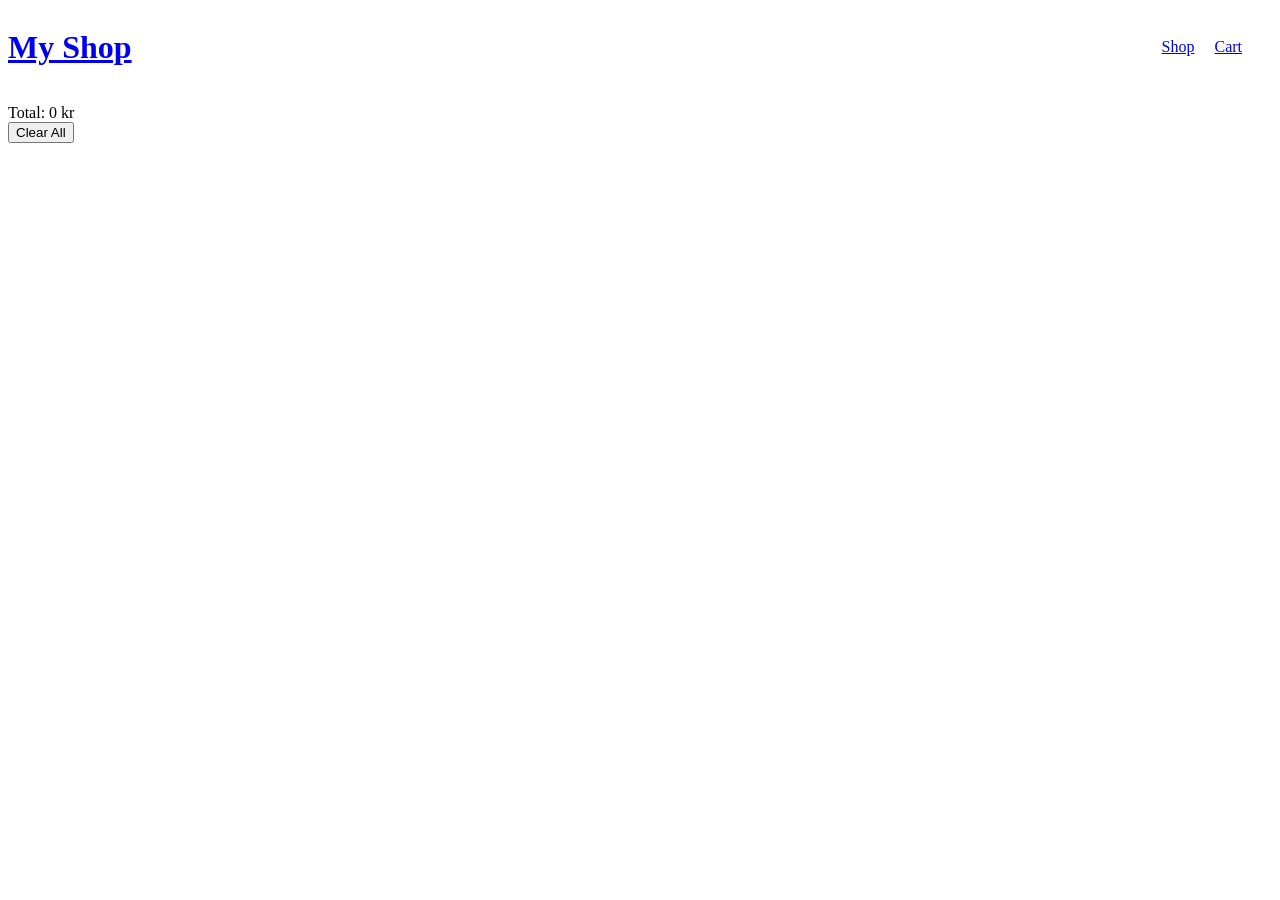
==== cart.html @ e07e6da4 "First init" ====
<!DOCTYPE html>
<html lang="en">

<head>
  <meta charset="UTF-8">
  <meta name="viewport" content="width=device-width, initial-scale=1.0">
  <link rel="stylesheet" href="./style.css">
  <script defer src="./cart.js"></script>
  <title>Cart</title>
</head>

<body>
  <header id="header">
    <a href="./index.html">
      <h1 id="myShop">My Shop</h1>
    </a>
    <nav id="nav">
      <a href="./index.html">Shop</a>
      <a href="./cart.html">Cart</a>
    </nav>

  </header>
  <div>
    <ul id="cartList"></ul>
    <div id="sum">
      <aside>summary</aside>
      <p>Total: </p>
      <aside id="total"></aside>
    </div>
  </div>

  <button id="clearAll">Clear All</button>
</body>

</html>
---- style.css ----
#header {
    display: flex;
    justify-content: space-between;
    
}
#nav {
    display: flex;
    gap: 20px;
    padding: 30px;
}
#products {
    list-style: none;
    display: grid;
    grid-template-columns: repeat(2, 1fr);
    gap: 20px;
    padding: 0;    
}



li {
    border: 2px solid black;
    
}
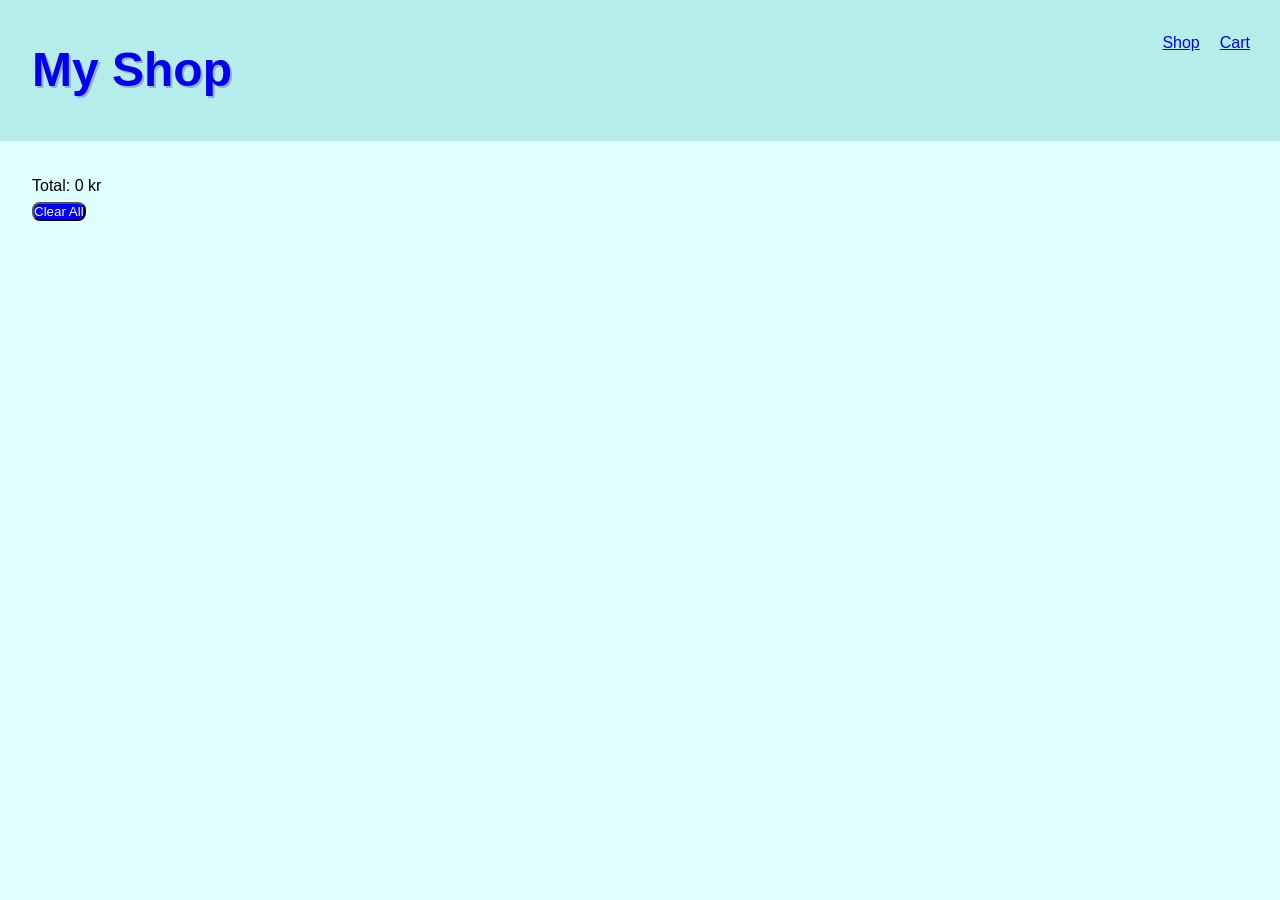
==== commit 20c343d1: "Changed and added some css styling." ====
--- a/cart.html
+++ b/cart.html
@@ -11,7 +11,7 @@
 
 <body>
   <header id="header">
-    <a href="./index.html">
+    <a id="titleLink" href="./index.html">
       <h1 id="myShop">My Shop</h1>
     </a>
     <nav id="nav">
@@ -20,16 +20,20 @@
     </nav>
 
   </header>
-  <div>
-    <ul id="cartList"></ul>
-    <div id="sum">
-      <aside>summary</aside>
-      <p>Total: </p>
-      <aside id="total"></aside>
+
+  <main>
+    <div>
+      <ul id="cartList"></ul>
+      <div id="sum">
+        <aside>summary</aside>
+        <p>Total: </p>
+        <aside id="total"></aside>
+      </div>
     </div>
-  </div>
 
-  <button id="clearAll">Clear All</button>
+    <button id="clearAll">Clear All</button>
+  </main>
+
 </body>
 
-</html>
+</html>
--- a/style.css
+++ b/style.css
@@ -1,24 +1,114 @@
+* {
+    margin: 0px;
+    padding: 0px;
+    box-sizing: border-box;
+}
+
 #header {
     display: flex;
     justify-content: space-between;
-    
+
+    background-color: rgb(181, 237, 235);
+
 }
+
+#titleLink {
+    text-decoration: none;
+}
+
+#myShop {
+    font-size: 3rem;
+    text-shadow: 2px 2px rgb(150, 173, 214);
+
+    padding: 2rem;
+}
+
 #nav {
     display: flex;
     gap: 20px;
     padding: 30px;
 }
+
 #products {
     list-style: none;
     display: grid;
     grid-template-columns: repeat(2, 1fr);
     gap: 20px;
-    padding: 0;    
+    padding: 8px;
+
+
 }
 
 
 
 li {
     border: 2px solid black;
-    
+    border-radius: 5px;
+    text-align: center;
+    font-size: large;
+    background-color: white;
+
+
+
 }
+
+body {
+    font-family: "Segoe UI", Arial, sans-serif;
+    background-color: lightcyan;
+    line-height: 1.6;
+}
+
+main {
+    padding: 2rem;
+}
+
+main h2 {
+    padding: 0.5rem;
+}
+
+#cartList {
+    list-style: none;
+    display: flex;
+    flex-direction: column;
+    gap: 20px;
+    padding: 0;
+}
+
+.liCart {
+    color: red;
+    display: flex;
+    justify-content: space-between;
+    padding: 1rem;
+}
+
+.emoji {
+    font-size: 50px;
+}
+
+.buttonAdd {
+
+    background-color: blue;
+    color: white;
+    border-radius: 8px;
+    padding: 10px;
+    margin-left: 20px;
+    margin-bottom: 20px;
+    margin-right: 20px;
+}
+
+button {
+    background-color: blue;
+    color: white;
+    transition: background-color 0.3s ease;
+    border-radius: 8px;
+
+}
+
+
+button:hover {
+    background-color: green;
+}
+
+.transition {
+    transition: 1.1s ease;
+}
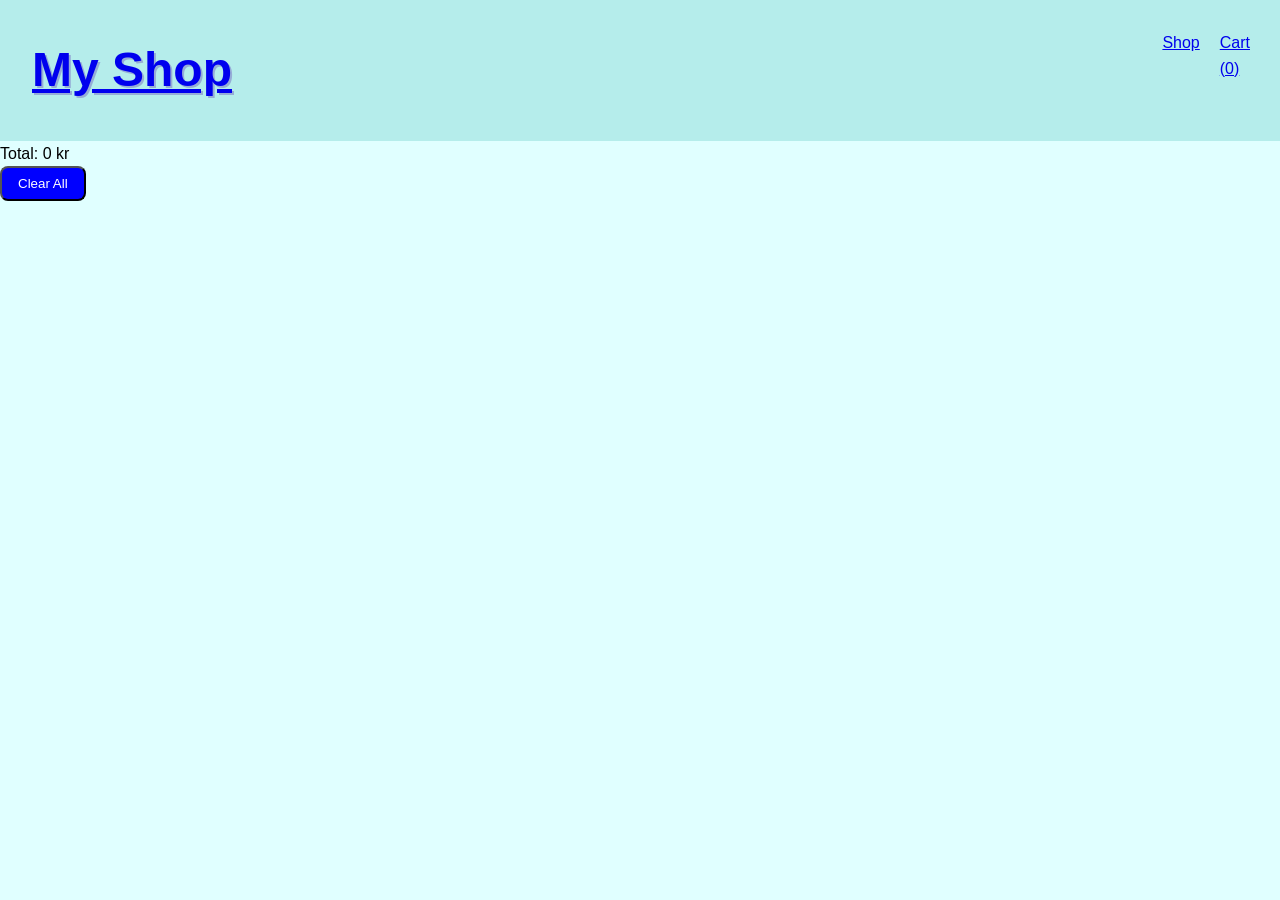
==== commit 0df20bc9: "Add extra functionality" ====
--- a/cart.html
+++ b/cart.html
@@ -11,29 +11,25 @@
 
 <body>
   <header id="header">
-    <a id="titleLink" href="./index.html">
+    <a href="./index.html">
       <h1 id="myShop">My Shop</h1>
     </a>
     <nav id="nav">
       <a href="./index.html">Shop</a>
-      <a href="./cart.html">Cart</a>
+      <a href="./cart.html">Cart <aside id="cartNumber"></aside></a>
     </nav>
 
   </header>
+  <div>
+    <ul id="cartList"></ul>
+    <div id="sum">
+      <aside>summary</aside>
+      <p>Total: </p>
+      <aside id="total"></aside>
+    </div>
+  </div>
 
-  <main>
-    <div>
-      <ul id="cartList"></ul>
-      <div id="sum">
-        <aside>summary</aside>
-        <p>Total: </p>
-        <aside id="total"></aside>
-      </div>
-    </div>
-
-    <button id="clearAll">Clear All</button>
-  </main>
-
+  <button id="clearAll">Clear All</button>
 </body>
 
-</html>+</html>
--- a/style.css
+++ b/style.css
@@ -101,7 +101,7 @@
     color: white;
     transition: background-color 0.3s ease;
     border-radius: 8px;
-
+    padding: 0.5rem 1rem;
 }
 
 
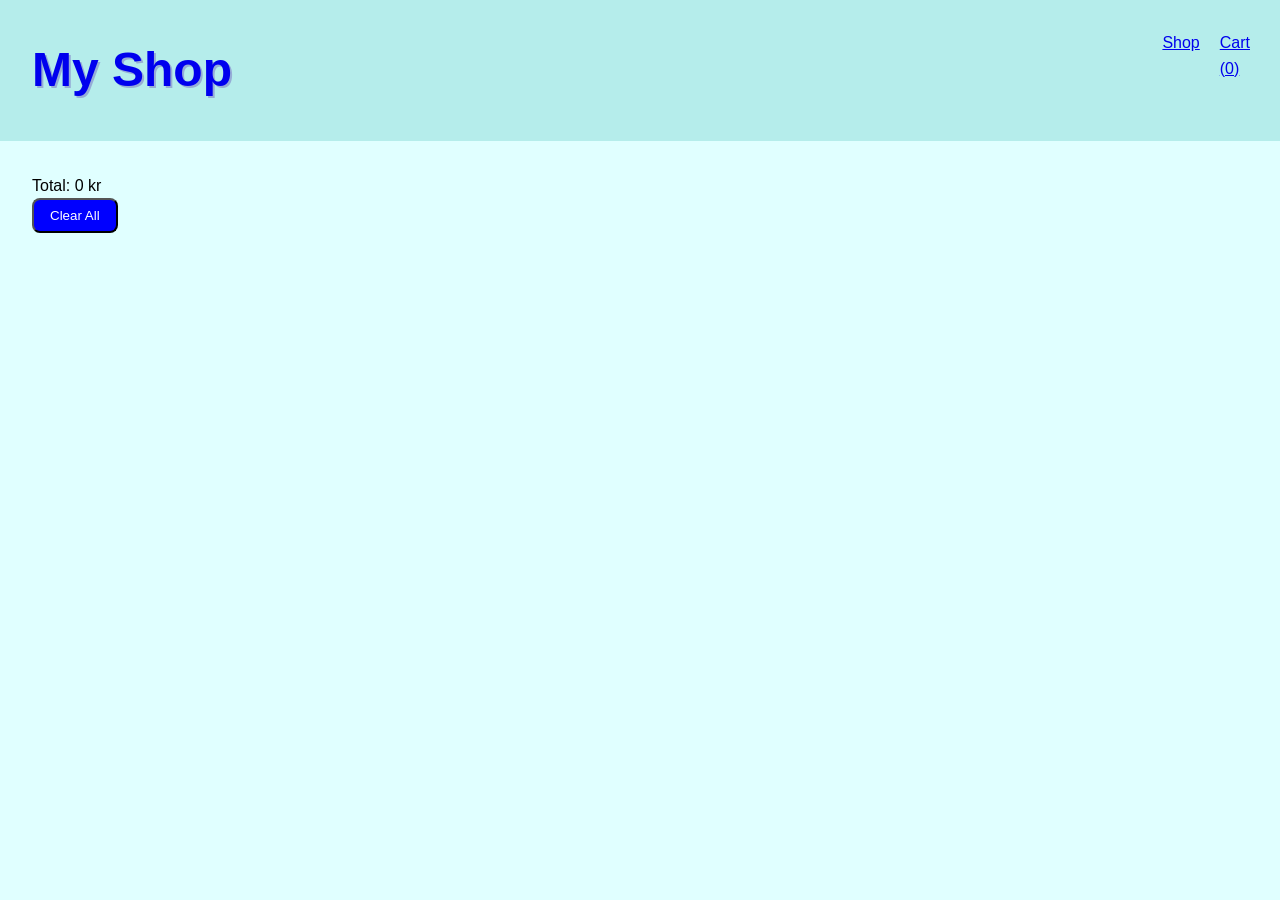
==== commit 449af5c7: "Merge branch 'main' of https://github.com/StefanSugic23/webshop-practice" ====
--- a/cart.html
+++ b/cart.html
@@ -11,7 +11,7 @@
 
 <body>
   <header id="header">
-    <a href="./index.html">
+    <a id="titleLink" href="./index.html">
       <h1 id="myShop">My Shop</h1>
     </a>
     <nav id="nav">
@@ -20,16 +20,20 @@
     </nav>
 
   </header>
-  <div>
-    <ul id="cartList"></ul>
-    <div id="sum">
-      <aside>summary</aside>
-      <p>Total: </p>
-      <aside id="total"></aside>
+
+  <main>
+    <div>
+      <ul id="cartList"></ul>
+      <div id="sum">
+        <aside>summary</aside>
+        <p>Total: </p>
+        <aside id="total"></aside>
+      </div>
     </div>
-  </div>
 
-  <button id="clearAll">Clear All</button>
+    <button id="clearAll">Clear All</button>
+  </main>
+
 </body>
 
-</html>
+</html>
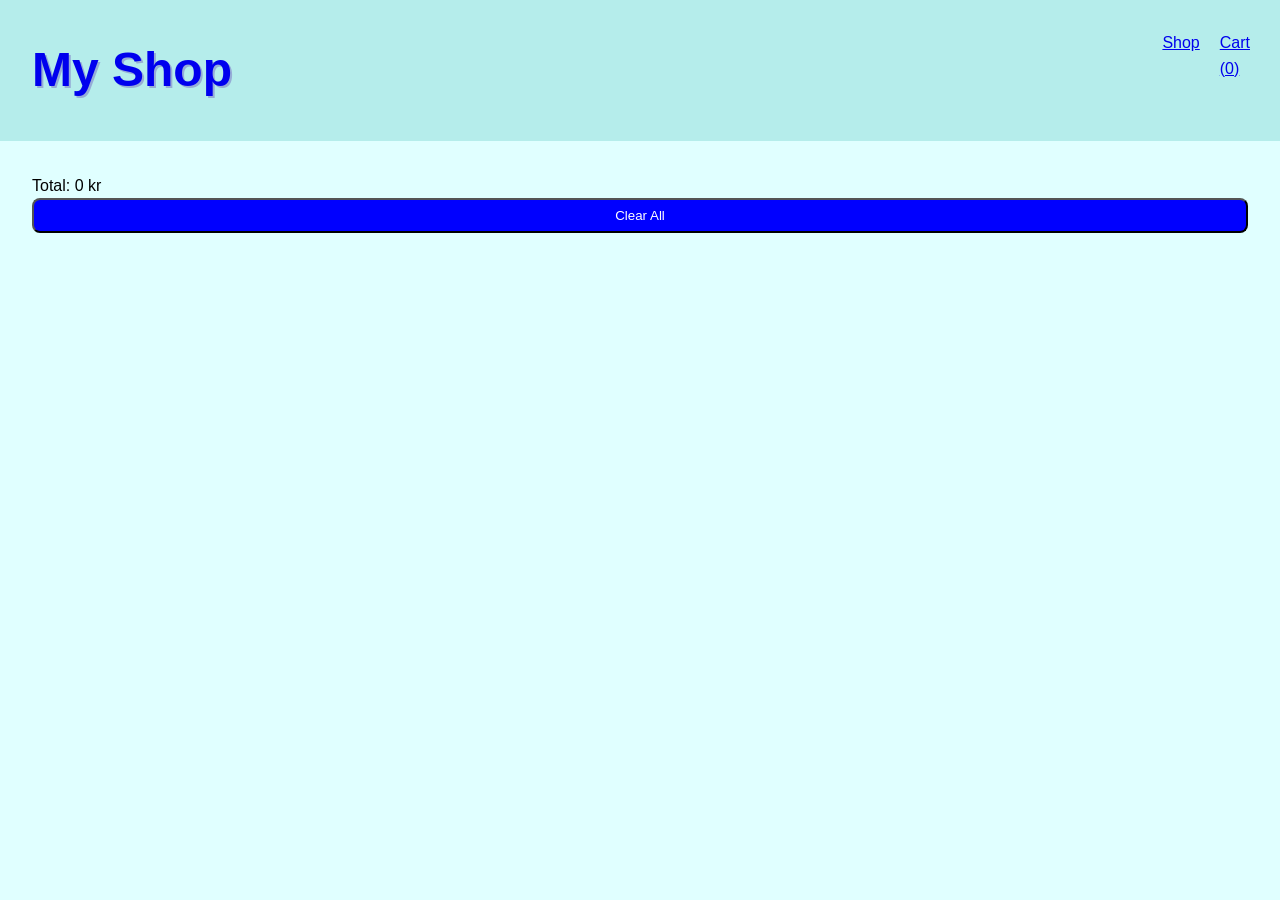
==== commit 8b3b869f: "added media querry" ====
--- a/cart.html
+++ b/cart.html
@@ -22,16 +22,17 @@
   </header>
 
   <main>
-    <div>
+    <div id="cartMain">
       <ul id="cartList"></ul>
       <div id="sum">
         <aside>summary</aside>
-        <p>Total: </p>
+        <aside>Total: </aside>
         <aside id="total"></aside>
       </div>
-    </div>
+    
 
     <button id="clearAll">Clear All</button>
+    </div>
   </main>
 
 </body>
--- a/style.css
+++ b/style.css
@@ -111,4 +111,17 @@
 
 .transition {
     transition: 1.1s ease;
-}+}
+
+#cartMain{
+    display: grid;
+    grid-template-columns: auto;
+}
+
+@media (min-width: 800px) {
+    
+    #products {
+        display: grid;
+    grid-template-columns: repeat(4, 1fr);
+    }
+}
